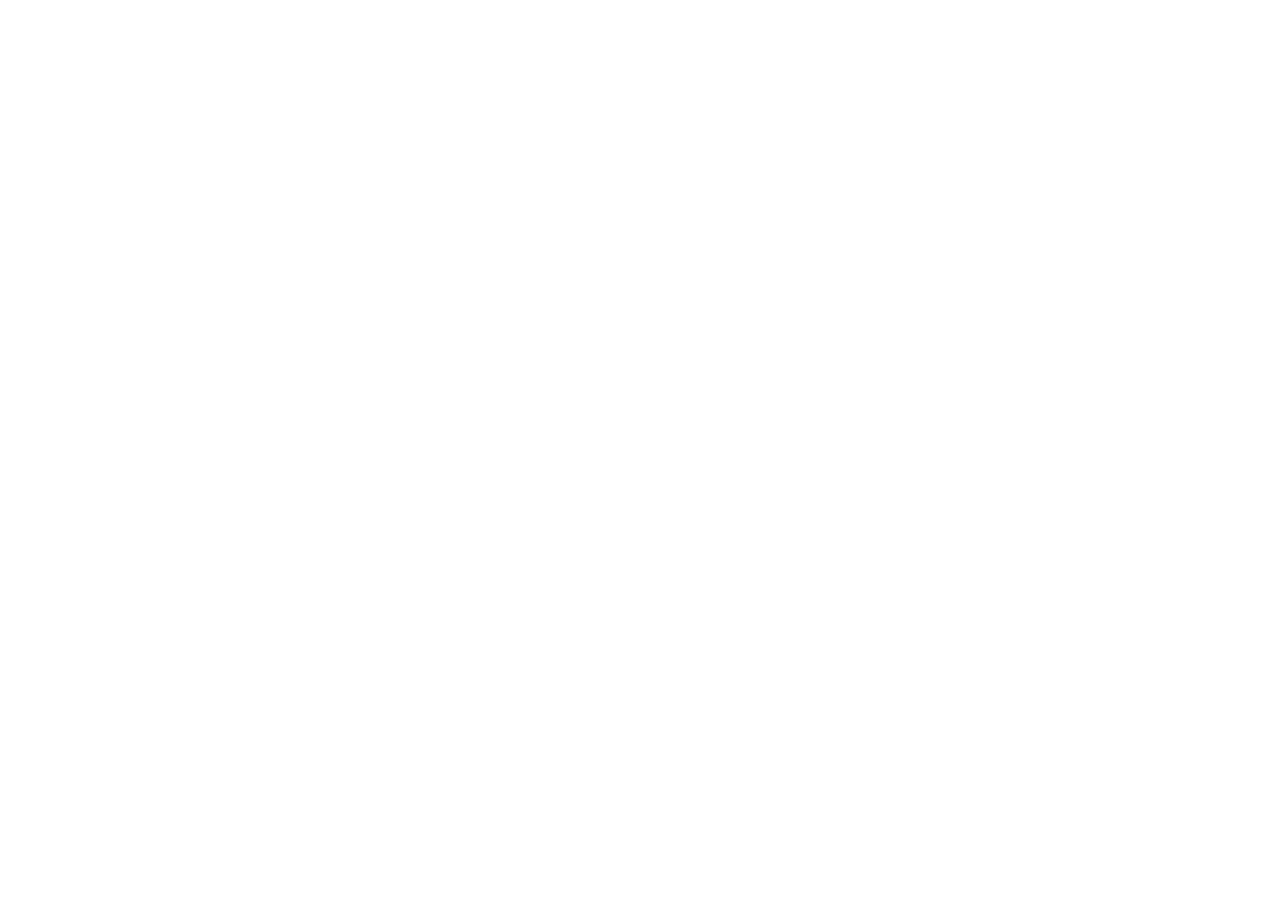
==== LifeSpot/Views/index.html @ 29aacbcd "first js script" ====
﻿<!DOCTYPE html>
<html lang="en">
<head>
	<meta charset="UTF-8">
	<title>LifeSpot</title>
	<!--Подключение стилей по относительному пути из внешнего файла-->
	<link href="../Static/CSS/index.css" rel="stylesheet" type="text/css">
	<script>
		// Prompt the user to enter their age
		var age = prompt("Пожалуйста, введите ваш возраст:");

		// Check if the user entered a valid age
		if (age !== null && !isNaN(age)) {
			// Convert the age to a number
			age = parseInt(age);

			// Check if the user is 18 or older
			if (age >= 18) {
				// Display a welcome message
				alert("Добро пожаловать на LifeSpot " + new Date().toLocaleString());
			} else {
				// Display a message indicating the site is for users 18 or older
				alert("К сожалению, наш сайт предназначен для пользователей старше 18 лет. Вы будете перенаправлены на сайт Google.");

				// Redirect to Google
				window.location.href = "https://www.google.com";
			}
		}
		else {
			// Display an error message if the user didn't enter a valid age
			alert("Неверный возраст. Вы будете перенаправлены на сайт Google.");
			window.location.href = "https://www.google.com";
		}
	</script>
</head>

<body>


	<header id="header-index">
		<!--Заголовок страницы-->
		<h1>LifeSpot - прямые трансляции с улиц</h1>
		<!--Параграф-->
		<p>Покажем, что происходит прямо сейчас</p>
	</header>
	<form>
		<!--Поле и кнопка для поиска-->
		<input type="text" id="myInput" placeholder="Поиск по сайту" class="input-field" onfocus="this.classList.add('active')" onblur="this.classList.remove('active')">
		<input type="submit" value="Найти">
	</form>
	<!--Сайд-бар страницы (пока все ссылки ведут на главную)-->
	<aside id="sidebar">
		<div class="navbar">
			<a href="/"><p>Все трансляции</p></a>
			<a href="/"><p>О проекте</p></a>
		</div>
	</aside>
	<div class="bordered">
		<!--Фреймы улиц-->
		<div class="video-container">
			<iframe width="480" height="315" src="https://www.youtube.com/embed/bQwalAKrfWE?si=_G9J01Ea6Q5C0o4Q" title="YouTube video player" frameborder="0" allow="accelerometer; autoplay; clipboard-write; encrypted-media; gyroscope; picture-in-picture; web-share" referrerpolicy="strict-origin-when-cross-origin" allowfullscreen></iframe>
			<h3 class="video-title"> Париж</h3>
		</div>
		<div class="video-container">
			<iframe width="480" height="315" src="https://www.youtube.com/embed/srlpC5tmhYs?si=LBPFOlhjwfhiEPMT" title="YouTube video player" frameborder="0" allow="accelerometer; autoplay; clipboard-write; encrypted-media; gyroscope; picture-in-picture; web-share" referrerpolicy="strict-origin-when-cross-origin" allowfullscreen></iframe>
			<h3 class="video-title"> Нью-Йорк</h3>
		</div>
		<div class="video-container">
			<iframe width="480" height="315" src="https://www.youtube.com/embed/jMVYZ9uMkwI?si=o5NBpTxymkuUQV4z" title="YouTube video player" frameborder="0" allow="accelerometer; autoplay; clipboard-write; encrypted-media; gyroscope; picture-in-picture; web-share" referrerpolicy="strict-origin-when-cross-origin" allowfullscreen></iframe>
			<h3 class="video-title"> Оксфорд</h3>
		</div>
	</div>
	<footer>
		<p>LifeSpot - все права защищены</p>
		<p>Связаться с нами: contact@lifespot.ru</p>
	</footer>
</body>
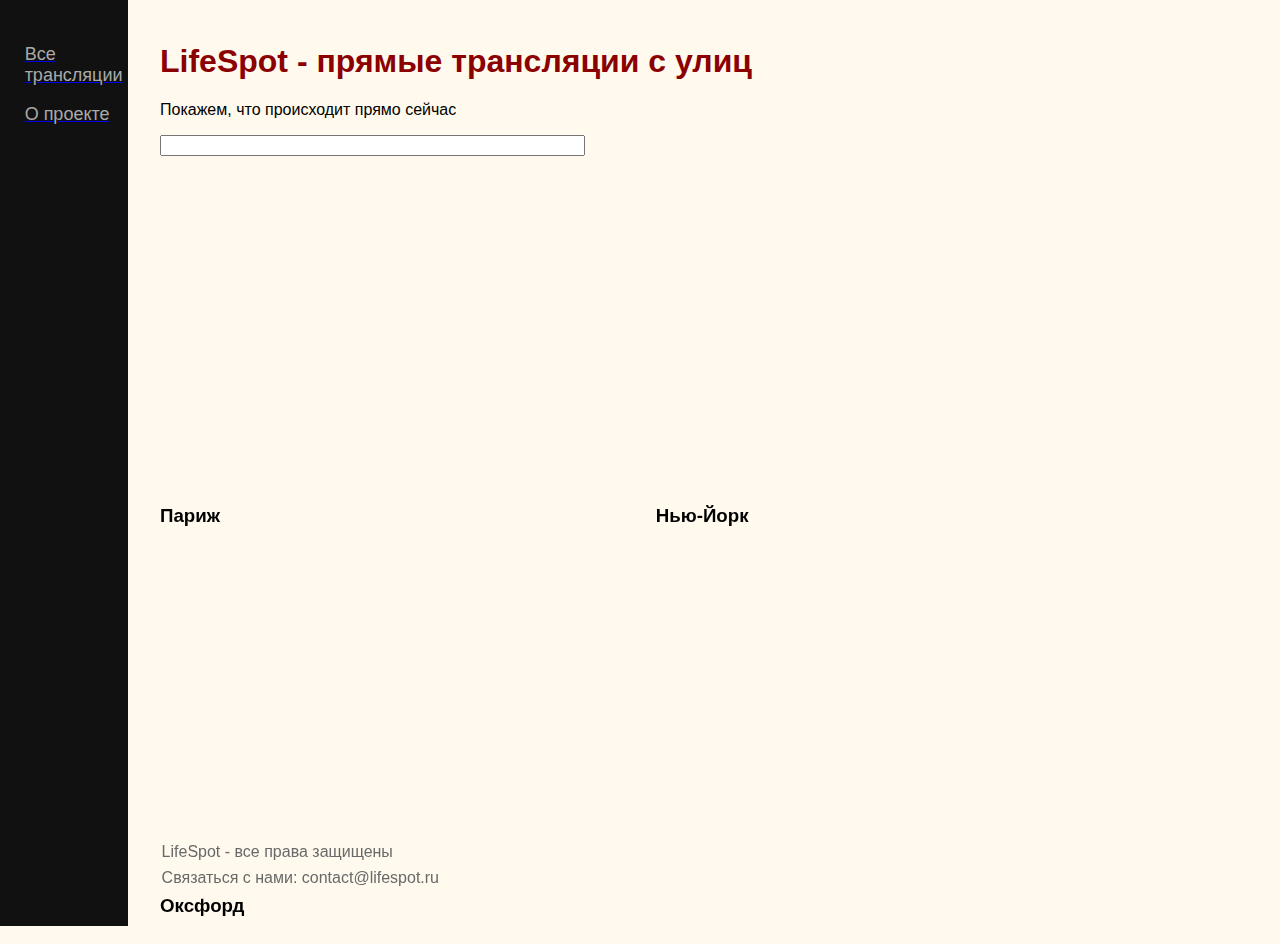
==== commit 2227fb49: "search field changes" ====
--- a/LifeSpot/Views/index.html
+++ b/LifeSpot/Views/index.html
@@ -5,33 +5,8 @@
 	<title>LifeSpot</title>
 	<!--Подключение стилей по относительному пути из внешнего файла-->
 	<link href="../Static/CSS/index.css" rel="stylesheet" type="text/css">
-	<script>
-		// Prompt the user to enter their age
-		var age = prompt("Пожалуйста, введите ваш возраст:");
-
-		// Check if the user entered a valid age
-		if (age !== null && !isNaN(age)) {
-			// Convert the age to a number
-			age = parseInt(age);
-
-			// Check if the user is 18 or older
-			if (age >= 18) {
-				// Display a welcome message
-				alert("Добро пожаловать на LifeSpot " + new Date().toLocaleString());
-			} else {
-				// Display a message indicating the site is for users 18 or older
-				alert("К сожалению, наш сайт предназначен для пользователей старше 18 лет. Вы будете перенаправлены на сайт Google.");
-
-				// Redirect to Google
-				window.location.href = "https://www.google.com";
-			}
-		}
-		else {
-			// Display an error message if the user didn't enter a valid age
-			alert("Неверный возраст. Вы будете перенаправлены на сайт Google.");
-			window.location.href = "https://www.google.com";
-		}
-	</script>
+	<!--<script src="../Static/JS/index.js"></script>-->
+	<script src="../Static/JS/index.js" defer></script>
 </head>
 
 <body>
@@ -45,8 +20,9 @@
 	</header>
 	<form>
 		<!--Поле и кнопка для поиска-->
-		<input type="text" id="myInput" placeholder="Поиск по сайту" class="input-field" onfocus="this.classList.add('active')" onblur="this.classList.remove('active')">
-		<input type="submit" value="Найти">
+		<!--<input type="text" id="myInput" placeholder="Поиск по сайту" class="input-field" onfocus="this.classList.add('active')" onblur="this.classList.remove('active')">
+		<input type="submit" value="Найти">-->
+		<input type="text" oninput=" alert('Пользователь ввёл текст!') " size=50%>
 	</form>
 	<!--Сайд-бар страницы (пока все ссылки ведут на главную)-->
 	<aside id="sidebar">
--- a/LifeSpot/Static/CSS/index.css
+++ b/LifeSpot/Static/CSS/index.css
@@ -0,0 +1,91 @@
+﻿/* Простые селекторы*/
+.video-container {
+    display: inline-block;
+    padding-left: 1%;
+    padding-top: 1%;
+}
+
+
+.navbar {
+    height: 100%;
+    padding-left: 5%;
+    box-sizing: border-box;
+}
+
+/* Стили панели навигации */
+.navbar p {
+    color: darkgrey;
+    padding-left: 15%;
+}
+
+/* Стили панели навигации при наведении мышью */
+.navbar p:hover {
+    color: aliceblue;
+}
+
+header {
+    padding-left: 1%;
+    padding-top: 1.2%;
+}
+
+footer {
+    position: absolute;
+    bottom: 0;
+    font-size: medium;
+    color: dimgrey;
+    line-height: 66%;
+    padding-left: 1%;
+}
+
+form {
+    padding-left: 1%;
+}
+
+.input-field {
+    padding: 1px;
+    border: 3px solid #ccc;
+    /*border-radius: 2px;*/
+    transition: border-color 0.3s ease;
+}
+
+.input-field.active {
+    border-color: #4CAF50;
+    box-shadow: 0 0 5px rgba(76, 175, 80, 0.5);
+}
+
+aside {
+    height: 100%; /* Высота в полный размер. Этот параметр можно убрать, если вы хотите выставлять высоту автоматически */
+    width: 10%;
+    position: absolute; /* Фиксированная позиция сайд-бара. Так он будет оставаться на месте при скроллинге */
+    z-index: 1; /* Сайд-бар будет поверх остальных элементов */
+    top: 0; /* Сайдбар будет в самой верхней части страницы */
+    left: 0;
+    background-color: #111; /* Черный цвет фона (задан в виде кода) */
+    overflow-x: hidden; /* Отключаем горизонтальную прокрутку */
+    padding-top: 2%;
+    font-size: large;
+}
+
+body {
+    padding-left: 11%;
+}
+
+/* Комбинированный селектор - применяется ко всем элементам */
+header, footer, aside, body, .navbar, .video-container {
+    font-family: 'Calibri', sans-serif;
+}
+
+/*Глобальные стили для хедеров на всём сайте*/
+header {
+    color: black;
+    padding-left: 1%;
+    padding-top: 1.2%;
+}
+
+h1 {
+    color: darkred
+}
+
+body {
+    background-color: #fffaed;
+}
